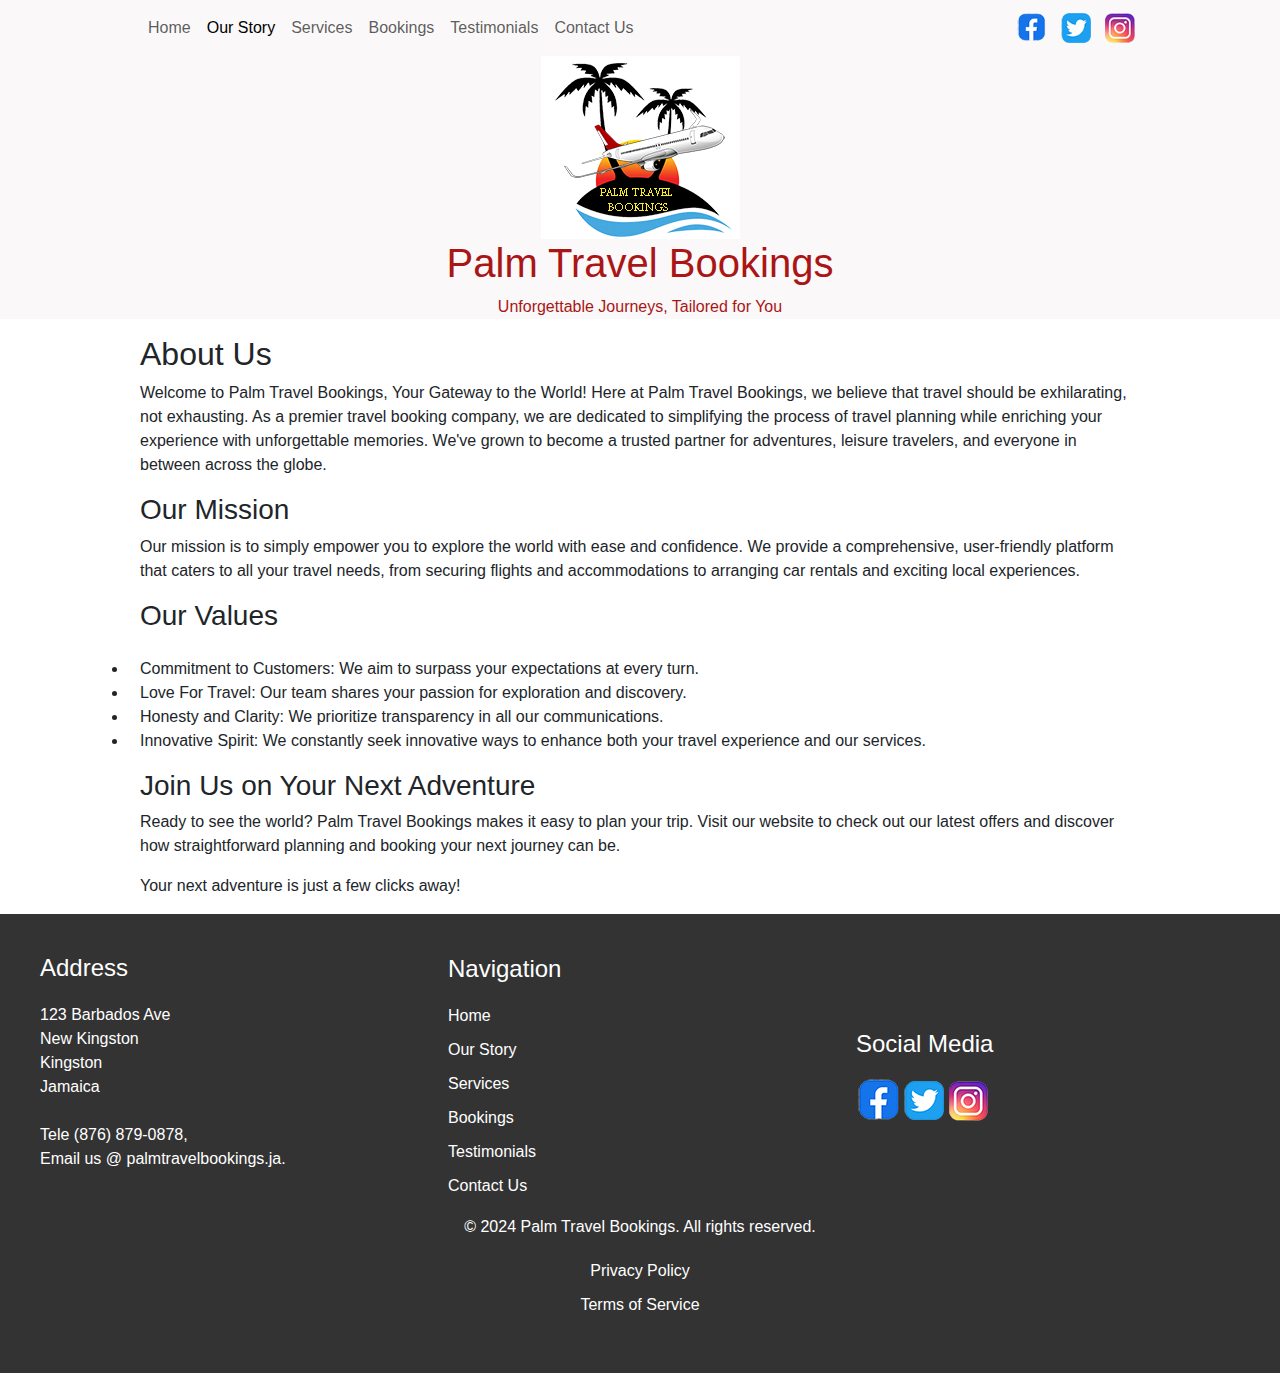
==== about_us.html @ b4d600c2 "Merge branch 'main' of https://github.com/Rickytrouper/Palm-Travel-Bookings" ====
<!DOCTYPE html>
<html>
<head>
  <meta charset="UTF-8">
  <meta name="viewport" content="width=device-width, initial-scale=1.0">
  <title>Palm Travel Bookings</title>
  <link rel="stylesheet" href="https://cdn.jsdelivr.net/npm/bootstrap@5.3.0/dist/css/bootstrap.min.css">
  <link rel="stylesheet" type="text/css" href="stylesheet/styles.css">
  <style>
    .hero {
      background-image: url('Imagies/Home page.jpg');
      background-size: cover;
      background-position: center;
    }
  </style>
</head>
<body>
  <header>
    <nav class="navbar navbar-expand-lg bg-body-primary">
      <div class="container">
        <ul class="navbar-nav">
          <li class="nav-item"><a class="nav-link" href="index.html">Home</a></li>
          <li class="nav-item"><a class="nav-link active" href="about_us.html">Our Story</a></li>
          <li class="nav-item"><a class="nav-link" href="services.html">Services</a></li>
          <li class="nav-item"><a class="nav-link" href="bookings_form.html">Bookings</a></li>
          <li class="nav-item"><a class="nav-link" href="testimonials.html">Testimonials</a></li>
          <li class="nav-item"><a class="nav-link" href="contact_us.html">Contact Us</a></li>
        </ul>
        <div class="social-media">
          <a href="https://www.facebook.com/Tobeadded"><img src="Images/Facebook.jpg" alt="Facebook"></a>
          <a href="https://www.twitter.com/Tobeadded"><img src="Images/Twitter.jpg" alt="Twitter"></a>
          <a href="https://www.instagram.com/Tobeadded"><img src="Images/Instagram.jpg" alt="Instagram"></a>
        </div>
      </div>
    </nav>
    <div class="logo-container">
      <img src="Images/Palm Travel Bookings.png" alt="Palm Travel Bookings Logo">
      <h1>Palm Travel Bookings</h1>
      <p class="tagline">Unforgettable Journeys, Tailored for You</p>
    </div>
  </header>

  <!-- content for page -->
  <section class="about-us">
    <div class="container">
   <div class="row">
    <div class="col-md-10 offset-md-1"></div>
     <h2>About Us</h2>
     <p>
      Welcome to Palm Travel Bookings, Your Gateway to the World! Here at Palm Travel Bookings, we believe that travel should be exhilarating, not exhausting. As a premier travel booking company, we are dedicated to simplifying the process of travel planning while enriching your experience with unforgettable memories. We've grown to become a trusted partner for adventures, leisure travelers, and everyone in between across the globe.
     </p>
     <h3>Our Mission</h3>
     <p>
      Our mission is to simply empower you to explore the world with ease and confidence. We provide a comprehensive, user-friendly platform that caters to all your travel needs, from securing flights and accommodations to arranging car rentals and exciting local experiences.
     </p>
     <h3>Our Values</h3>
     <p>
      <li>Commitment to Customers: We aim to surpass your expectations at every turn.</li>
      <li>Love For Travel: Our team shares your passion for exploration and discovery.</li>
      <li>Honesty and Clarity: We prioritize transparency in all our communications.</li>
      <li>Innovative Spirit: We constantly seek innovative ways to enhance both your travel experience and our services.</li>
     </p>
     <h3>Join Us on Your Next Adventure</h3>
     <p>
      Ready to see the world? Palm Travel Bookings makes it easy to plan your trip. Visit our website to check out our latest offers and discover how straightforward planning and booking your next journey can be.
     </p>
     <p>
      Your next adventure is just a few clicks away!
     </p>
     <div>
    </div>
   </div>
  </section>
  
  
  <footer>
    <div class="footer-content">
      <div class="row align-items-center">
        <div class="col-md-4">
          <div class="column">
            <h4>Address</h4>
            <p>123 Barbados Ave <br>New Kingston<br>Kingston <br>Jamaica <br><br> Tele (876) 879-0878,<br>Email us @ palmtravelbookings.ja.</p>
            
          </div>
          <br>
          
        </div>
        <div class="col-md-4">
          <div class="column">
            <h4>Navigation</h4>
            <ul class="footer-content">
              <li><a href="index.html">Home</a></li>
              <li><a href="about_us.html">Our Story</a></li>
              <li><a href="services.html">Services</a></li>
              <li><a href="bookings_form.html">Bookings</a></li>
              <li><a href="testimonials.html">Testimonials</a></li>
              <li><a href="contact_us.html">Contact Us</a></li>
            </ul>
          </div>
        </div>
        <div class="col-md-4">
          <div class="column">
            <h4>Social Media</h4>
            <ul class="footer-content">
              <a href="https://www.facebook.com/Tobeadded"><img src="Images/Facebook.jpg" alt="Facebook"></a>
              <a href="https://www.twitter.com/Tobeadded"><img src="Images/Twitter.jpg" alt="Twitter"></a>
              <a href="https://www.instagram.com/Tobeadded"><img src="Images/Instagram.jpg" alt="Instagram"></a>
            </ul>
          </div>
        </div>
      </div>
     <div class="row">
        <div class="col-md-12 text-center">
          <p>&copy; 2024 Palm Travel Bookings. All rights reserved.</p>
          <ul class="text-center">
            <li><a href="privacy_policy.html">Privacy Policy</a></li>
            <li><a href="terms_of_conditions.html">Terms of Service</a></li>
          </ul>
        </div>
      </div>
    </div>
  </footer>

  <!-- Add necessary JavaScript files and scripts here -->
  <script src="https://cdnjs.cloudflare.com/ajax/libs/jquery/3.6.0/jquery.min.js"></script>
  <script src="https://cdnjs.cloudflare.com/ajax/libs/bootstrap/5.3.0/js/bootstrap.bundle.min.js"></script>
</body>
</html>
---- stylesheet/styles.css ----
/* Global Styles */
body {
  font-family: Arial, sans-serif;
  margin: 0;
  padding: 0;
}

/* Header Styles */
header {
  background-color: #faf8f8;
  background-image: url('Imagies/Home page.jpg');
  background-size: cover;
  padding: 0;
  color: #aa1515;
  text-align: center;
}

.container {
  width: 80%;
  margin: 0 auto; /* Center justify the main container */
  display: flex;
  justify-content: space-between;
  align-items: center;
}

.nav-menu {
  list-style-type: none;
  margin: 0;
  padding: 0;
  display: flex;
  justify-content: center;
  flex-grow: 1;
}

.nav-menu li {
  margin: 50px;
}

.nav-menu li a {
  color: #0c0c0c;
  text-decoration: none;
}

h1 h2 h3{
  font-size: 32px;
  margin: 0;
}

 

.hero {
  height: 70vh;
  display: flex;
  justify-content: center;
  align-items: center;
  color: #0a0606;
  text-align: center;
}

.hero-content {
  max-width: 800px;
}

.hero h1 {
  font-size: 50px;
  margin-bottom: 10px;
}

.hero p {
  font-size: 24px;
  margin-bottom: 20px;
}

.cta-button {
  display: block;
  margin: 10px auto;
  padding: 15px 30px;
  background-color: #ff9800;
  color: #f8f8f5;
  font-size: 18px;
  text-decoration: none;
  border-radius: 5px;
  text-align: center;
  max-width: 200px;
}

.cta-button:hover {
  background-color: #f57c00;
}

.cta-description {
  color: #0c0805;
  font-size: 18px;
  margin-top: 80px;
}

/* Footer Styles */
.footer-content {
  padding: 40px;
  background-color: #333;
  color: #fff;
}

.footer-content h4 {
  margin-bottom: 20px;
}

.footer-content p {
  margin-bottom: 20px;
}

.footer-content ul {
  list-style-type: none;
  padding: 0;
}

.footer-content ul li {
  margin-bottom: 10px;
}

.footer-content ul li a {
  color: #fff;
  text-decoration: none;
}

.social-media img {
  width: 30px;
  margin: 0 5px;
}

/* Media Queries */

/* Adjust styles for screens with a maximum width of 768px (Tablets and larger mobile phones) */
@media only screen and (max-width: 768px) {
  .nav-menu li {
    margin: 10px;
  }
  /* Additional styles for specific elements */
  /* .carousel { */
    /* Add styles specific to the carousel for smaller screens */
  /* } */
  
  /* Additional styles for other elements on smaller screens */
  /* .element-class { */
    /* Add styles specific to the element for smaller screens */
  /* } */
}

/* Adjust styles for screens with a maximum width of 480px (Mobile phones) */
@media only screen and (max-width: 480px) {
  .nav-menu li {
    margin: 5px;
  }
  .hero h1 {
    font-size: 36px;
    margin-bottom: 10px;
  }

  .hero p {
    font-size: 18px;
    margin-bottom: 20px;
  }

  header {
    background-size: contain;
  }

  .container {
    flex-direction: column;
  }

  .nav-menu {
    flex-direction: column;
    align-items: center;
  }

  .nav-menu li {
    margin: 10px 0;
  }

  .hero-content {
    padding: 0 20px;
  }

  .hero p {
    margin-bottom: 40px;
  }

  .footer-content {
    padding: 20px;
  }

  .footer-content ul li {
    margin-bottom: 5px;
  }

  .social-media img {
    width: 20px;
  }
  
  .hero h1 {
    font-size: 26px;
    margin-bottom: 5px;
  }

  .hero p {
    font-size: 16px;
    margin-bottom: 10px;
  }

  .container {
    width: 80%;
    margin: 0 auto;
  }

  .cta-description {
    margin-top: 40px;
  }

  .footer-content {
    padding: 10px;
   }
}

/* Setcontent width to 80% of the page */
.content {
  width: 80%;
  margin: 0 auto;
}
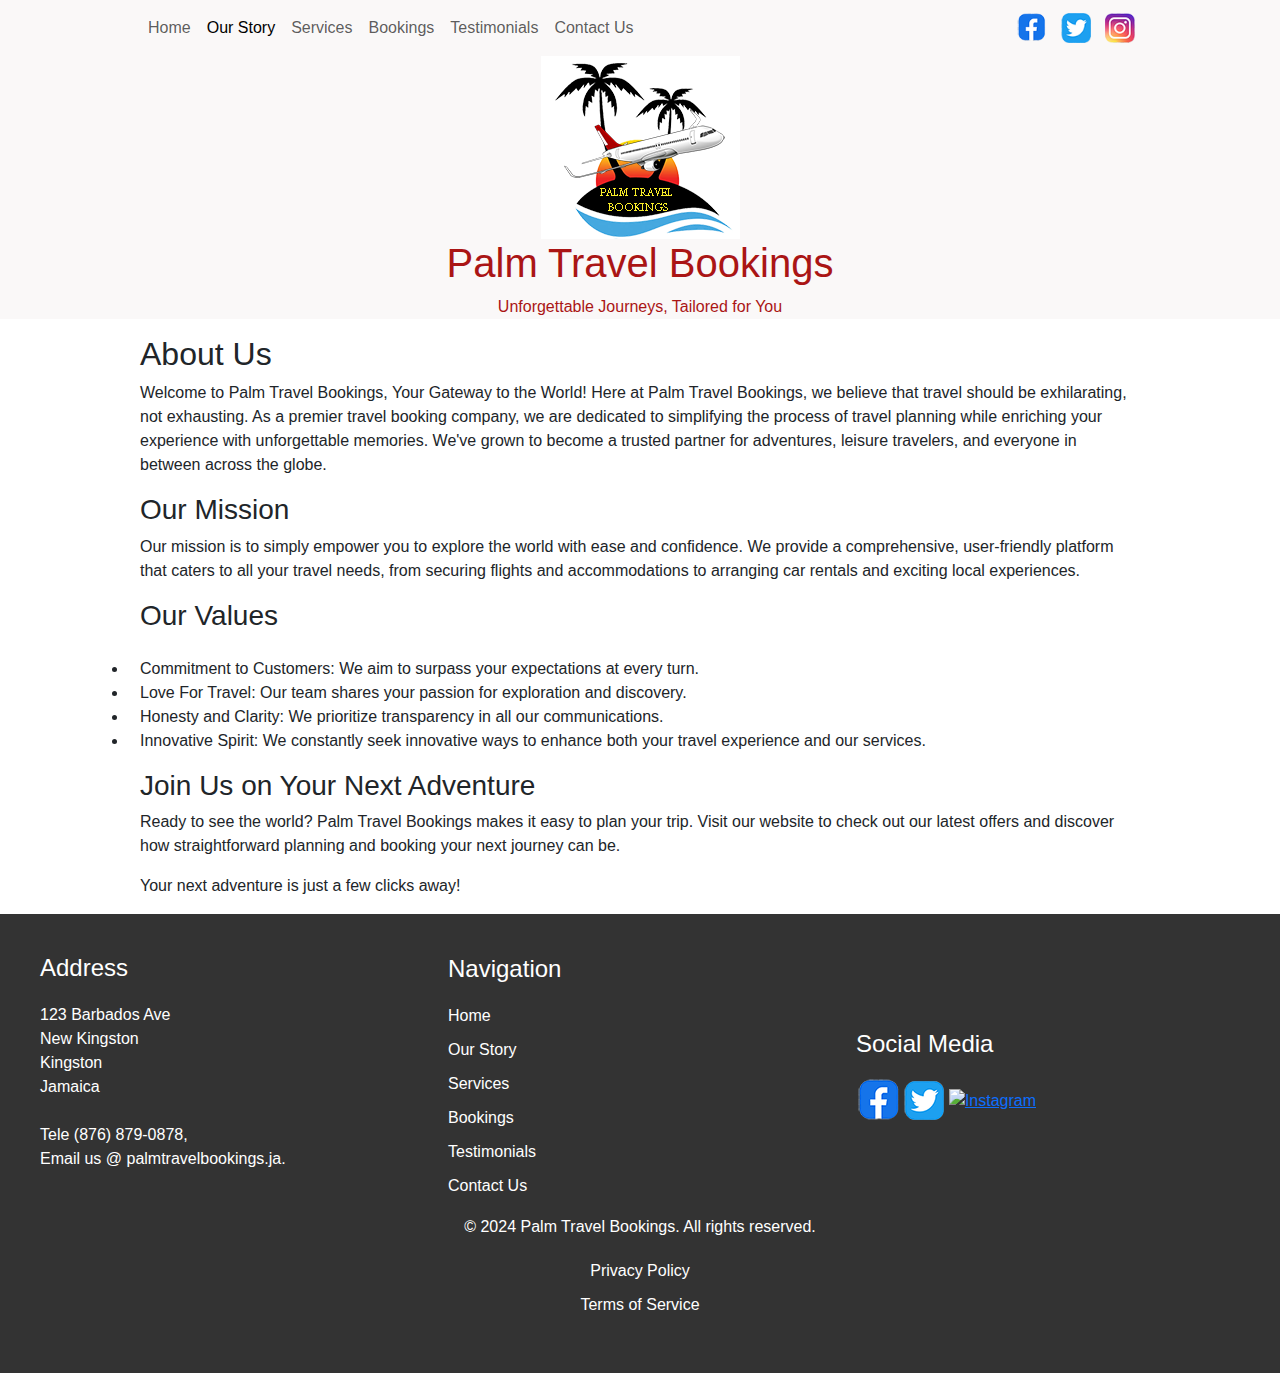
==== commit c2a3b437: "update images" ====
--- a/about_us.html
+++ b/about_us.html
@@ -103,8 +103,8 @@
             <h4>Social Media</h4>
             <ul class="footer-content">
               <a href="https://www.facebook.com/Tobeadded"><img src="Images/Facebook.jpg" alt="Facebook"></a>
-              <a href="https://www.twitter.com/Tobeadded"><img src="Images/Twitter.jpg" alt="Twitter"></a>
-              <a href="https://www.instagram.com/Tobeadded"><img src="Images/Instagram.jpg" alt="Instagram"></a>
+               <a href="https://www.twitter.com/Tobeadded"><img src="Images/Twitter.jpg" alt="Twitter"></a>
+              <a href="https://www.instagram.com/Tobeadded"><img src="Images/" alt="Instagram"></a>
             </ul>
           </div>
         </div>
--- a/stylesheet/styles.css
+++ b/stylesheet/styles.css
@@ -44,7 +44,7 @@
 h1 h2 h3{
   font-size: 32px;
   margin: 0;
-}
+  }
 
  
 
@@ -224,6 +224,6 @@
 
 /* Setcontent width to 80% of the page */
 .content {
-  width: 80%;
+  width: 70%;
   margin: 0 auto;
 }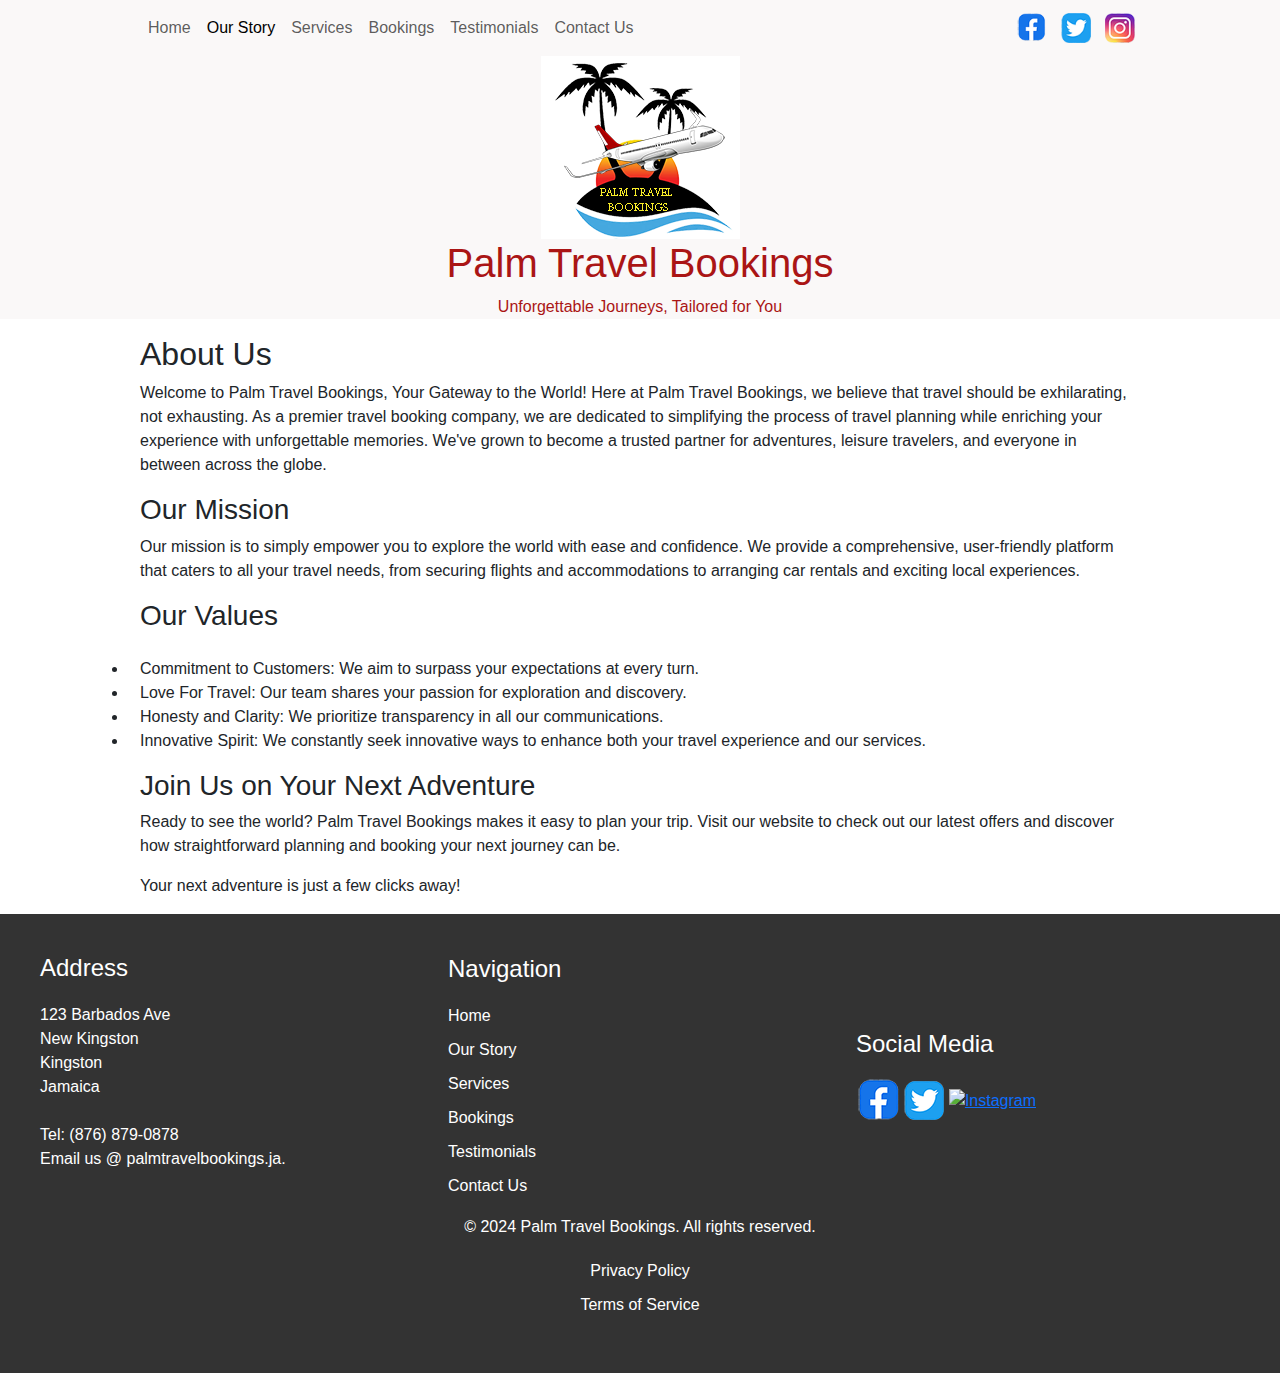
==== commit 6bac2271: "Updates" ====
--- a/about_us.html
+++ b/about_us.html
@@ -79,7 +79,7 @@
         <div class="col-md-4">
           <div class="column">
             <h4>Address</h4>
-            <p>123 Barbados Ave <br>New Kingston<br>Kingston <br>Jamaica <br><br> Tele (876) 879-0878,<br>Email us @ palmtravelbookings.ja.</p>
+            <p>123 Barbados Ave <br>New Kingston<br>Kingston <br>Jamaica <br><br> Tel: (876) 879-0878<br>Email us @ palmtravelbookings.ja.</p>
             
           </div>
           <br>
--- a/stylesheet/styles.css
+++ b/stylesheet/styles.css
@@ -44,9 +44,8 @@
 h1 h2 h3{
   font-size: 32px;
   margin: 0;
-  }
-
- 
+  text-align: center;
+  }
 
 .hero {
   height: 70vh;
@@ -224,6 +223,7 @@
 
 /* Setcontent width to 80% of the page */
 .content {
-  width: 70%;
+  width: 80%;
   margin: 0 auto;
+  text-align: center;
 }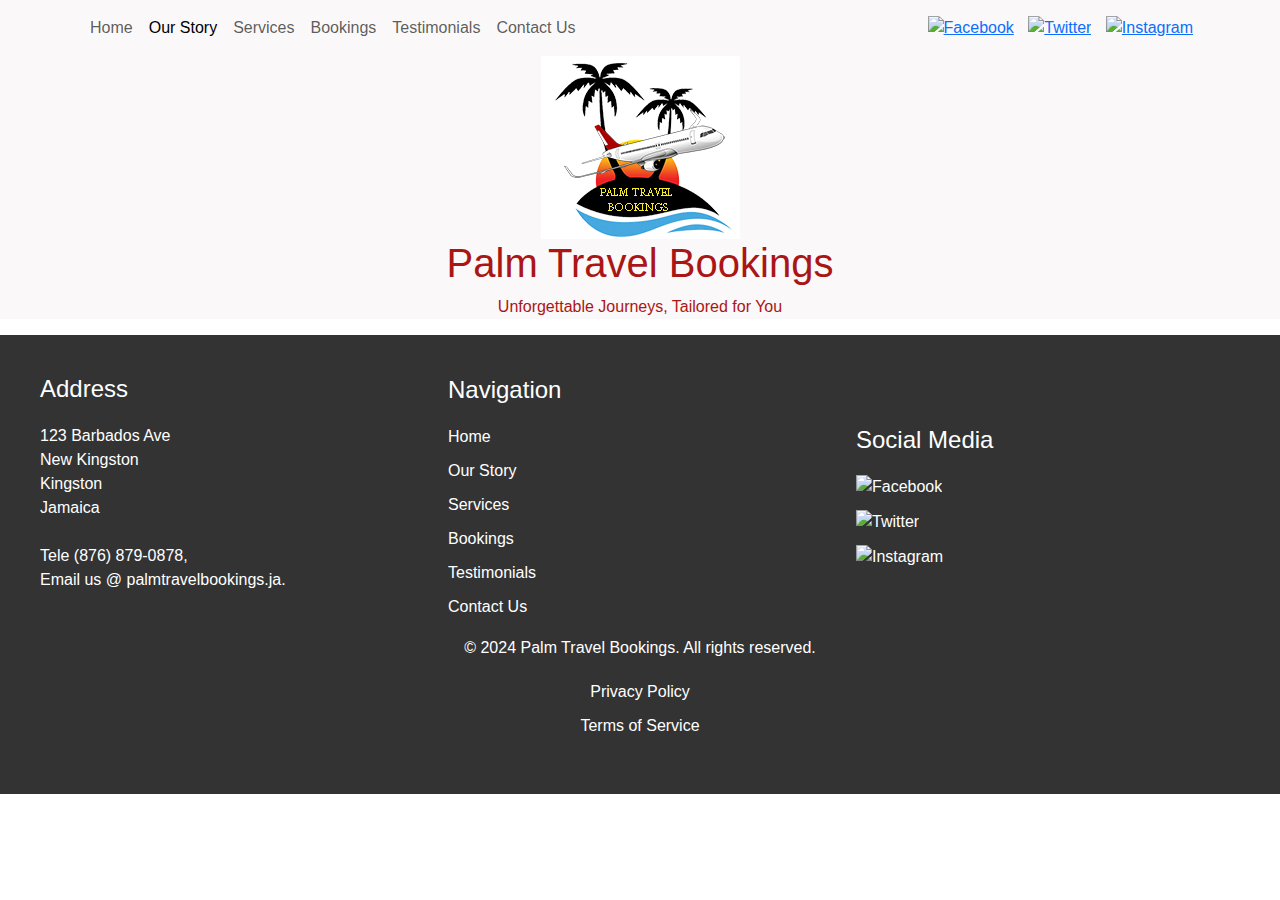
==== commit 61937822: "pull re" ====
--- a/about_us.html
+++ b/about_us.html
@@ -27,59 +27,28 @@
           <li class="nav-item"><a class="nav-link" href="contact_us.html">Contact Us</a></li>
         </ul>
         <div class="social-media">
-          <a href="https://www.facebook.com/Tobeadded"><img src="Images/Facebook.jpg" alt="Facebook"></a>
-          <a href="https://www.twitter.com/Tobeadded"><img src="Images/Twitter.jpg" alt="Twitter"></a>
-          <a href="https://www.instagram.com/Tobeadded"><img src="Images/Instagram.jpg" alt="Instagram"></a>
+          <a href="https://www.facebook.com/Tobeadded"><img src="Imagies/Facebook.jpg" alt="Facebook"></a>
+          <a href="https://www.twitter.com/Tobeadded"><img src="Imagies/Twitter.jpg" alt="Twitter"></a>
+          <a href="https://www.instagram.com/Tobeadded"><img src="Imagies/Instagram.jpg" alt="Instagram"></a>
         </div>
       </div>
     </nav>
     <div class="logo-container">
-      <img src="Images/Palm Travel Bookings.png" alt="Palm Travel Bookings Logo">
+      <img src="Imagies/Plam Travel Bookings.png" alt="Palm Travel Bookings Logo">
       <h1>Palm Travel Bookings</h1>
       <p class="tagline">Unforgettable Journeys, Tailored for You</p>
     </div>
   </header>
 
   <!-- content for page -->
-  <section class="about-us">
-    <div class="container">
-   <div class="row">
-    <div class="col-md-10 offset-md-1"></div>
-     <h2>About Us</h2>
-     <p>
-      Welcome to Palm Travel Bookings, Your Gateway to the World! Here at Palm Travel Bookings, we believe that travel should be exhilarating, not exhausting. As a premier travel booking company, we are dedicated to simplifying the process of travel planning while enriching your experience with unforgettable memories. We've grown to become a trusted partner for adventures, leisure travelers, and everyone in between across the globe.
-     </p>
-     <h3>Our Mission</h3>
-     <p>
-      Our mission is to simply empower you to explore the world with ease and confidence. We provide a comprehensive, user-friendly platform that caters to all your travel needs, from securing flights and accommodations to arranging car rentals and exciting local experiences.
-     </p>
-     <h3>Our Values</h3>
-     <p>
-      <li>Commitment to Customers: We aim to surpass your expectations at every turn.</li>
-      <li>Love For Travel: Our team shares your passion for exploration and discovery.</li>
-      <li>Honesty and Clarity: We prioritize transparency in all our communications.</li>
-      <li>Innovative Spirit: We constantly seek innovative ways to enhance both your travel experience and our services.</li>
-     </p>
-     <h3>Join Us on Your Next Adventure</h3>
-     <p>
-      Ready to see the world? Palm Travel Bookings makes it easy to plan your trip. Visit our website to check out our latest offers and discover how straightforward planning and booking your next journey can be.
-     </p>
-     <p>
-      Your next adventure is just a few clicks away!
-     </p>
-     <div>
-    </div>
-   </div>
-  </section>
-  
-  
+
   <footer>
     <div class="footer-content">
       <div class="row align-items-center">
         <div class="col-md-4">
           <div class="column">
             <h4>Address</h4>
-            <p>123 Barbados Ave <br>New Kingston<br>Kingston <br>Jamaica <br><br> Tel: (876) 879-0878<br>Email us @ palmtravelbookings.ja.</p>
+            <p>123 Barbados Ave <br>New Kingston<br>Kingston <br>Jamaica <br><br> Tele (876) 879-0878,<br>Email us @ palmtravelbookings.ja.</p>
             
           </div>
           <br>
@@ -102,9 +71,9 @@
           <div class="column">
             <h4>Social Media</h4>
             <ul class="footer-content">
-              <a href="https://www.facebook.com/Tobeadded"><img src="Images/Facebook.jpg" alt="Facebook"></a>
-               <a href="https://www.twitter.com/Tobeadded"><img src="Images/Twitter.jpg" alt="Twitter"></a>
-              <a href="https://www.instagram.com/Tobeadded"><img src="Images/" alt="Instagram"></a>
+              <li><a href="https://www.facebook.com/Tobeadded"><img src="Imagies/Facebook.jpg" alt="Facebook"></a></li>
+              <li><a href="https://www.twitter.com/Tobeadded"><img src="Imagies/Twitter.jpg" alt="Twitter"></a></li>
+              <li><a href="https://www.instagram.com/Tobeadded"><img src="Imagies/Instagram.jpg" alt="Instagram"></a></li>
             </ul>
           </div>
         </div>
--- a/stylesheet/styles.css
+++ b/stylesheet/styles.css
@@ -4,6 +4,7 @@
   margin: 0;
   padding: 0;
 }
+
 
 /* Header Styles */
 header {
@@ -16,8 +17,6 @@
 }
 
 .container {
-  width: 80%;
-  margin: 0 auto; /* Center justify the main container */
   display: flex;
   justify-content: space-between;
   align-items: center;
@@ -44,8 +43,9 @@
 h1 h2 h3{
   font-size: 32px;
   margin: 0;
-  text-align: center;
-  }
+}
+
+ 
 
 .hero {
   height: 70vh;
@@ -86,14 +86,12 @@
 .cta-button:hover {
   background-color: #f57c00;
 }
-
 .cta-description {
   color: #0c0805;
   font-size: 18px;
   margin-top: 80px;
 }
 
-/* Footer Styles */
 .footer-content {
   padding: 40px;
   background-color: #333;
@@ -127,29 +125,13 @@
   margin: 0 5px;
 }
 
-/* Media Queries */
-
-/* Adjust styles for screens with a maximum width of 768px (Tablets and larger mobile phones) */
-@media only screen and (max-width: 768px) {
+/* Media Query */
+@media (max-width: 768px) {
+  /* Adjust styles for screens with a maximum width of 768px */
   .nav-menu li {
     margin: 10px;
   }
-  /* Additional styles for specific elements */
-  /* .carousel { */
-    /* Add styles specific to the carousel for smaller screens */
-  /* } */
-  
-  /* Additional styles for other elements on smaller screens */
-  /* .element-class { */
-    /* Add styles specific to the element for smaller screens */
-  /* } */
-}
-
-/* Adjust styles for screens with a maximum width of 480px (Mobile phones) */
-@media only screen and (max-width: 480px) {
-  .nav-menu li {
-    margin: 5px;
-  }
+
   .hero h1 {
     font-size: 36px;
     margin-bottom: 10px;
@@ -160,6 +142,8 @@
     margin-bottom: 20px;
   }
 
+ 
+
   header {
     background-size: contain;
   }
@@ -196,34 +180,178 @@
   .social-media img {
     width: 20px;
   }
-  
-  .hero h1 {
-    font-size: 26px;
-    margin-bottom: 5px;
-  }
-
-  .hero p {
-    font-size: 16px;
-    margin-bottom: 10px;
-  }
-
-  .container {
-    width: 80%;
-    margin: 0 auto;
-  }
-
-  .cta-description {
-    margin-top: 40px;
-  }
-
-  .footer-content {
-    padding: 10px;
-   }
-}
-
-/* Setcontent width to 80% of the page */
-.content {
+  .carousel-container {
+    height: auto;
+}
+
+.bookings_form {
+  background-color: rgba(255, 255, 255, 0.7);
+  padding: 20px;
+  border-radius: 10px;
+  max-width: 500px;
   width: 80%;
   margin: 0 auto;
-  text-align: center;
+}
+
+.bookings_form h2 {
+  text-align: center;
+}
+
+.bookings_form label {
+  display: block;
+  margin-bottom: 5px;
+}
+
+.bookings_form input {
+  width: 100%;
+  padding: 8px;
+  border: 1px solid #ccc;
+  border-radius: 5px;
+  margin-bottom: 10px;
+}
+
+.bookings_form button {
+  margin-top: 10px;
+  padding: 10px;
+  background-color: #4caf50;
+  color: white;
+  border: none;
+  border-radius: 5px;
+  cursor: pointer;
+}
+
+.bookings_form button:hover {
+  background-color: #45a049;
+}
+
+#destination-carousel {
+  display: flex;
+  justify-content: center;
+  align-items: center;
+  height: 100vh;
+}
+
+.carousel-inner {
+  width: 100%;
+}
+
+.carousel-item {
+  display: flex;
+  justify-content: center;
+  align-items: center;
+}
+.carousel-container {
+  display: flex;
+  justify-content: center;
+  align-items: center;
+  height: 100vh;
+}
+.destination-card {
+  text-align: center;
+  display: flex;
+  flex-direction: column;
+  align-items: center;
+  justify-content: center;
+  height: 100%;
+}
+
+.destination-card img {
+  max-width: 100%;
+  max-height: 100%;
+  object-fit: contain;
+  width: 80%;
+  margin: 070 auto;
+}
+
+.destination-info {
+  text-align: center;
+} 
+
+
+.search-widgets {
+  display: flex;
+  align-items: center;
+  justify-content: flex-end;
+  margin-bottom: 20px;
+}
+
+.search-form {
+  display: flex;
+  align-items: center;
+  margin-right: 20px;
+}
+
+.search-form select,
+.search-form input[type="text"] {
+  height: 30px;
+  padding: 5px;
+  margin-right: 5px;
+}
+
+.search-form button {
+  height: 30px;
+  padding: 5px 10px;
+}
+.customer-support {
+  padding: 40px 0;
+  background-color: #f1f1f1;
+  text-align: center;
+}
+
+.customer-support {
+  padding: 40px 0;
+  background-color: #f1f1f1;
+  text-align: center;
+}
+
+.customer-support .container {
+  max-width: 800px;
+  margin: 0 auto;
+}
+
+.customer-support h2 {
+  font-size: 32px;
+  margin-bottom: 30px;
+}
+
+.customer-support p {
+  font-size: 18px;
+  margin-bottom: 20px;
+}
+
+.customer-support .contact-form {
+  display: flex;
+  flex-direction: column;
+  align-items: center;
+}
+
+.customer-support .contact-form label {
+  font-size: 18px;
+  margin-bottom: 10px;
+}
+
+.customer-support .contact-form input,
+.customer-support .contact-form textarea {
+  width: 300px;
+  padding: 8px;
+  margin-bottom: 10px;
+  border: 1px solid #ccc;
+  border-radius: 4px;
+}
+
+.customer-support .contact-form textarea {
+  height: 150px;
+}
+
+.customer-support .contact-form button {
+  padding: 10px 20px;
+  background-color: #4caf50;
+  color: #fff;
+  border: none;
+  border-radius: 4px;
+  cursor: pointer;
+}
+
+.customer-support .contact-form button:hover {
+  background-color: #45a049;
 }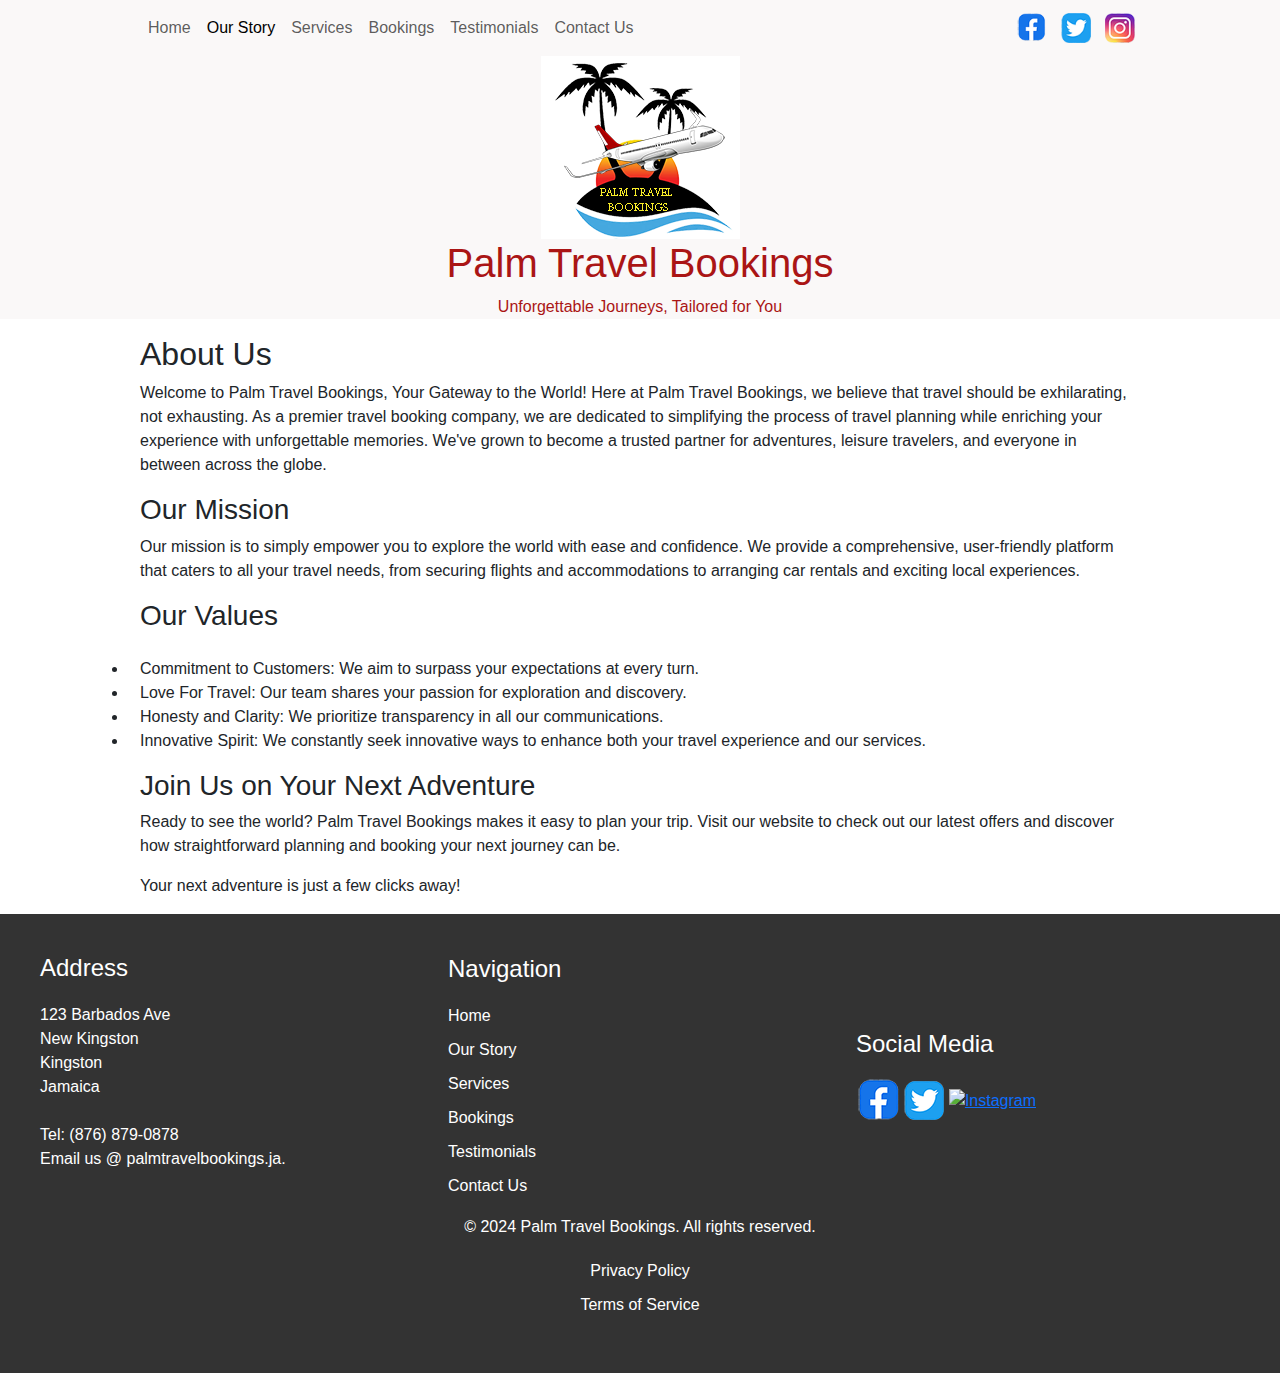
==== commit d3e37d50: "push" ====
--- a/about_us.html
+++ b/about_us.html
@@ -27,28 +27,59 @@
           <li class="nav-item"><a class="nav-link" href="contact_us.html">Contact Us</a></li>
         </ul>
         <div class="social-media">
-          <a href="https://www.facebook.com/Tobeadded"><img src="Imagies/Facebook.jpg" alt="Facebook"></a>
-          <a href="https://www.twitter.com/Tobeadded"><img src="Imagies/Twitter.jpg" alt="Twitter"></a>
-          <a href="https://www.instagram.com/Tobeadded"><img src="Imagies/Instagram.jpg" alt="Instagram"></a>
+          <a href="https://www.facebook.com/Tobeadded"><img src="Images/Facebook.jpg" alt="Facebook"></a>
+          <a href="https://www.twitter.com/Tobeadded"><img src="Images/Twitter.jpg" alt="Twitter"></a>
+          <a href="https://www.instagram.com/Tobeadded"><img src="Images/Instagram.jpg" alt="Instagram"></a>
         </div>
       </div>
     </nav>
     <div class="logo-container">
-      <img src="Imagies/Plam Travel Bookings.png" alt="Palm Travel Bookings Logo">
+      <img src="Images/Palm Travel Bookings.png" alt="Palm Travel Bookings Logo">
       <h1>Palm Travel Bookings</h1>
       <p class="tagline">Unforgettable Journeys, Tailored for You</p>
     </div>
   </header>
 
   <!-- content for page -->
-
+  <section class="about-us">
+    <div class="container">
+   <div class="row">
+    <div class="col-md-10 offset-md-1"></div>
+     <h2>About Us</h2>
+     <p>
+      Welcome to Palm Travel Bookings, Your Gateway to the World! Here at Palm Travel Bookings, we believe that travel should be exhilarating, not exhausting. As a premier travel booking company, we are dedicated to simplifying the process of travel planning while enriching your experience with unforgettable memories. We've grown to become a trusted partner for adventures, leisure travelers, and everyone in between across the globe.
+     </p>
+     <h3>Our Mission</h3>
+     <p>
+      Our mission is to simply empower you to explore the world with ease and confidence. We provide a comprehensive, user-friendly platform that caters to all your travel needs, from securing flights and accommodations to arranging car rentals and exciting local experiences.
+     </p>
+     <h3>Our Values</h3>
+     <p>
+      <li>Commitment to Customers: We aim to surpass your expectations at every turn.</li>
+      <li>Love For Travel: Our team shares your passion for exploration and discovery.</li>
+      <li>Honesty and Clarity: We prioritize transparency in all our communications.</li>
+      <li>Innovative Spirit: We constantly seek innovative ways to enhance both your travel experience and our services.</li>
+     </p>
+     <h3>Join Us on Your Next Adventure</h3>
+     <p>
+      Ready to see the world? Palm Travel Bookings makes it easy to plan your trip. Visit our website to check out our latest offers and discover how straightforward planning and booking your next journey can be.
+     </p>
+     <p>
+      Your next adventure is just a few clicks away!
+     </p>
+     <div>
+    </div>
+   </div>
+  </section>
+  
+  
   <footer>
     <div class="footer-content">
       <div class="row align-items-center">
         <div class="col-md-4">
           <div class="column">
             <h4>Address</h4>
-            <p>123 Barbados Ave <br>New Kingston<br>Kingston <br>Jamaica <br><br> Tele (876) 879-0878,<br>Email us @ palmtravelbookings.ja.</p>
+            <p>123 Barbados Ave <br>New Kingston<br>Kingston <br>Jamaica <br><br> Tel: (876) 879-0878<br>Email us @ palmtravelbookings.ja.</p>
             
           </div>
           <br>
@@ -71,9 +102,9 @@
           <div class="column">
             <h4>Social Media</h4>
             <ul class="footer-content">
-              <li><a href="https://www.facebook.com/Tobeadded"><img src="Imagies/Facebook.jpg" alt="Facebook"></a></li>
-              <li><a href="https://www.twitter.com/Tobeadded"><img src="Imagies/Twitter.jpg" alt="Twitter"></a></li>
-              <li><a href="https://www.instagram.com/Tobeadded"><img src="Imagies/Instagram.jpg" alt="Instagram"></a></li>
+              <a href="https://www.facebook.com/Tobeadded"><img src="Images/Facebook.jpg" alt="Facebook"></a>
+               <a href="https://www.twitter.com/Tobeadded"><img src="Images/Twitter.jpg" alt="Twitter"></a>
+              <a href="https://www.instagram.com/Tobeadded"><img src="Images/" alt="Instagram"></a>
             </ul>
           </div>
         </div>
--- a/stylesheet/styles.css
+++ b/stylesheet/styles.css
@@ -4,7 +4,6 @@
   margin: 0;
   padding: 0;
 }
-
 
 /* Header Styles */
 header {
@@ -17,6 +16,8 @@
 }
 
 .container {
+  width: 80%;
+  margin: 0 auto; /* Center justify the main container */
   display: flex;
   justify-content: space-between;
   align-items: center;
@@ -43,9 +44,8 @@
 h1 h2 h3{
   font-size: 32px;
   margin: 0;
-}
-
- 
+  text-align: center;
+  }
 
 .hero {
   height: 70vh;
@@ -86,12 +86,14 @@
 .cta-button:hover {
   background-color: #f57c00;
 }
+
 .cta-description {
   color: #0c0805;
   font-size: 18px;
   margin-top: 80px;
 }
 
+/* Footer Styles */
 .footer-content {
   padding: 40px;
   background-color: #333;
@@ -125,13 +127,30 @@
   margin: 0 5px;
 }
 
-/* Media Query */
-@media (max-width: 768px) {
-  /* Adjust styles for screens with a maximum width of 768px */
+/* Media Queries */
+
+/* Adjust styles for screens with a maximum width of 768px (Tablets and larger mobile phones) */
+@media only screen and (max-width: 768px) {
   .nav-menu li {
     margin: 10px;
   }
-
+  /* Additional styles for specific elements */
+   .carousel { 
+
+    /* Add styles specific to the carousel for smaller screens */
+   } 
+  
+  /* Additional styles for other elements on smaller screens */
+   .element-class { 
+    /* Add styles specific to the element for smaller screens */
+  } 
+}
+
+/* Adjust styles for screens with a maximum width of 480px (Mobile phones) */
+@media only screen and (max-width: 480px) {
+  .nav-menu li {
+    margin: 5px;
+  }
   .hero h1 {
     font-size: 36px;
     margin-bottom: 10px;
@@ -142,8 +161,6 @@
     margin-bottom: 20px;
   }
 
- 
-
   header {
     background-size: contain;
   }
@@ -180,21 +197,40 @@
   .social-media img {
     width: 20px;
   }
-  .carousel-container {
-    height: auto;
-}
-
-.bookings_form {
-  background-color: rgba(255, 255, 255, 0.7);
-  padding: 20px;
-  border-radius: 10px;
-  max-width: 500px;
+  
+  .hero h1 {
+    font-size: 26px;
+    margin-bottom: 5px;
+  }
+
+  .hero p {
+    font-size: 16px;
+    margin-bottom: 10px;
+  }
+
+  .container {
+    width: 80%;
+    margin: 0 auto;
+  }
+
+  .cta-description {
+    margin-top: 40px;
+  }
+
+  .footer-content {
+    padding: 10px;
+   }
+}
+
+/* Setcontent width to 80% of the page */
+.content {
   width: 80%;
   margin: 0 auto;
+<<<<<<< HEAD
 }
 
 .bookings_form h2 {
-  text-align: center;
+  text-align: left;
 }
 
 .bookings_form label {
@@ -354,4 +390,7 @@
 
 .customer-support .contact-form button:hover {
   background-color: #45a049;
+=======
+  text-align: center;
+>>>>>>> 8e95f977bbcf56b1377f3160949922f5ab3e14ab
 }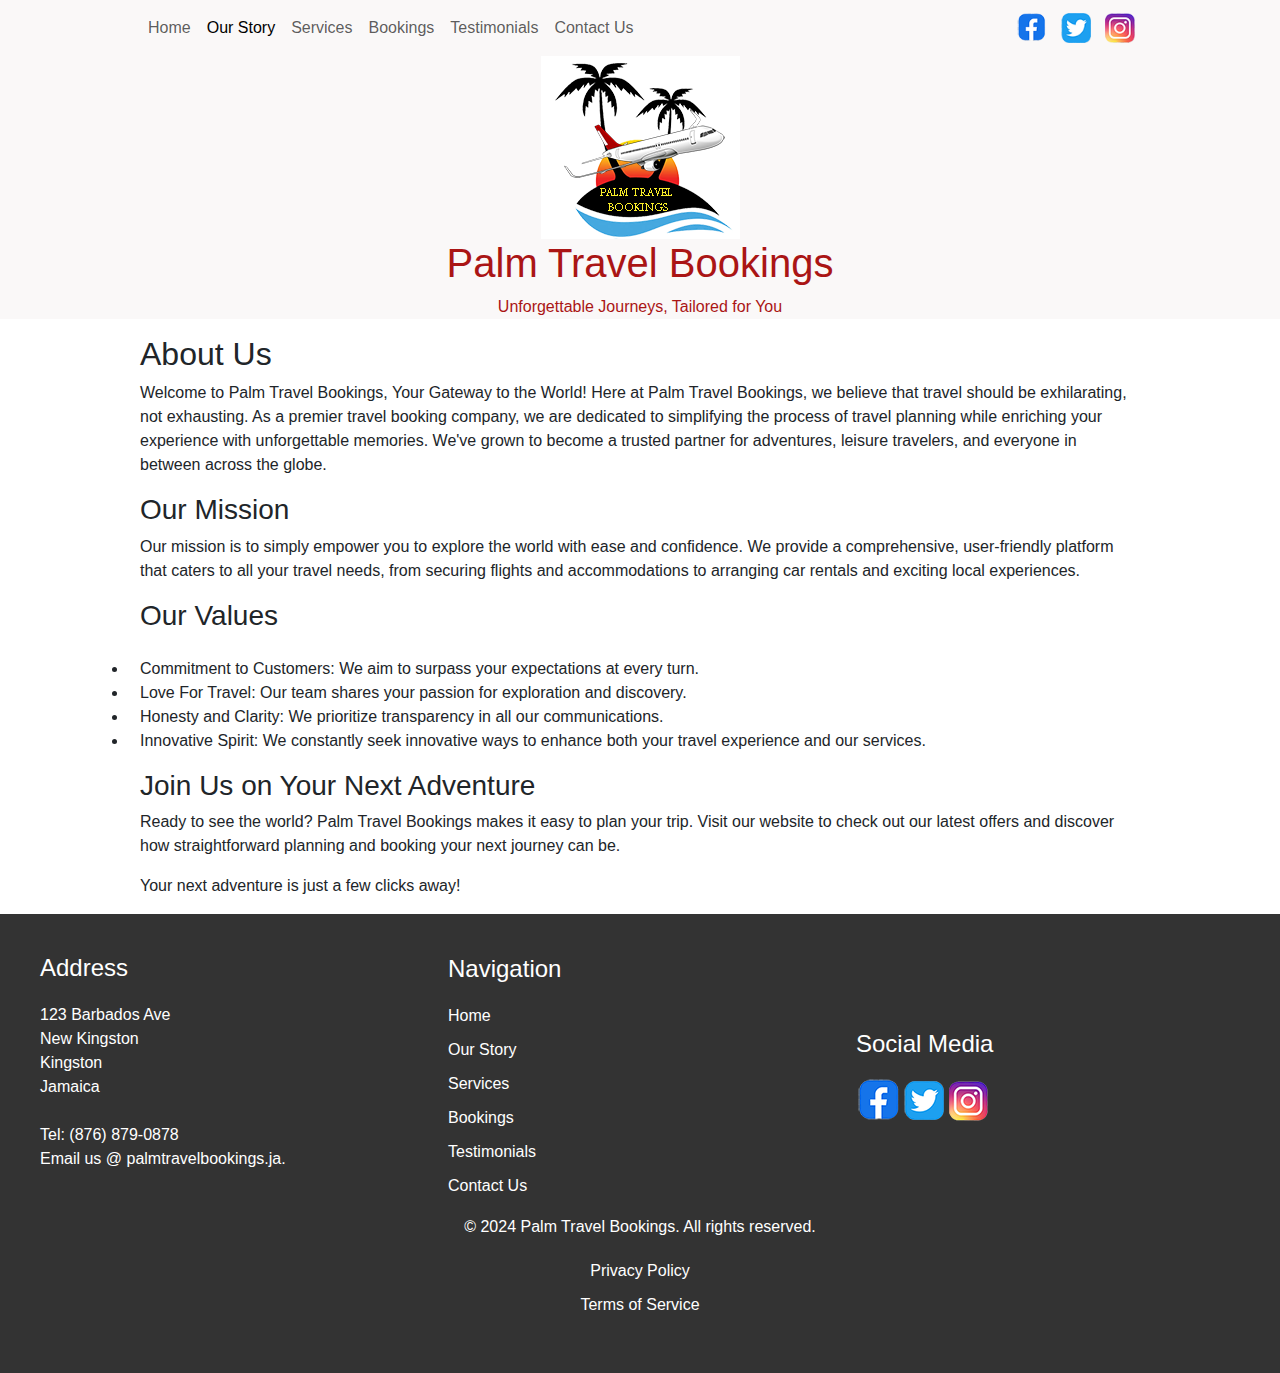
==== commit 1b585ef7: "pushing root" ====
--- a/about_us.html
+++ b/about_us.html
@@ -104,7 +104,7 @@
             <ul class="footer-content">
               <a href="https://www.facebook.com/Tobeadded"><img src="Images/Facebook.jpg" alt="Facebook"></a>
                <a href="https://www.twitter.com/Tobeadded"><img src="Images/Twitter.jpg" alt="Twitter"></a>
-              <a href="https://www.instagram.com/Tobeadded"><img src="Images/" alt="Instagram"></a>
+              <a href="https://www.instagram.com/Tobeadded"><img src="Images/Instagram.jpg" alt="Instagram"></a>
             </ul>
           </div>
         </div>
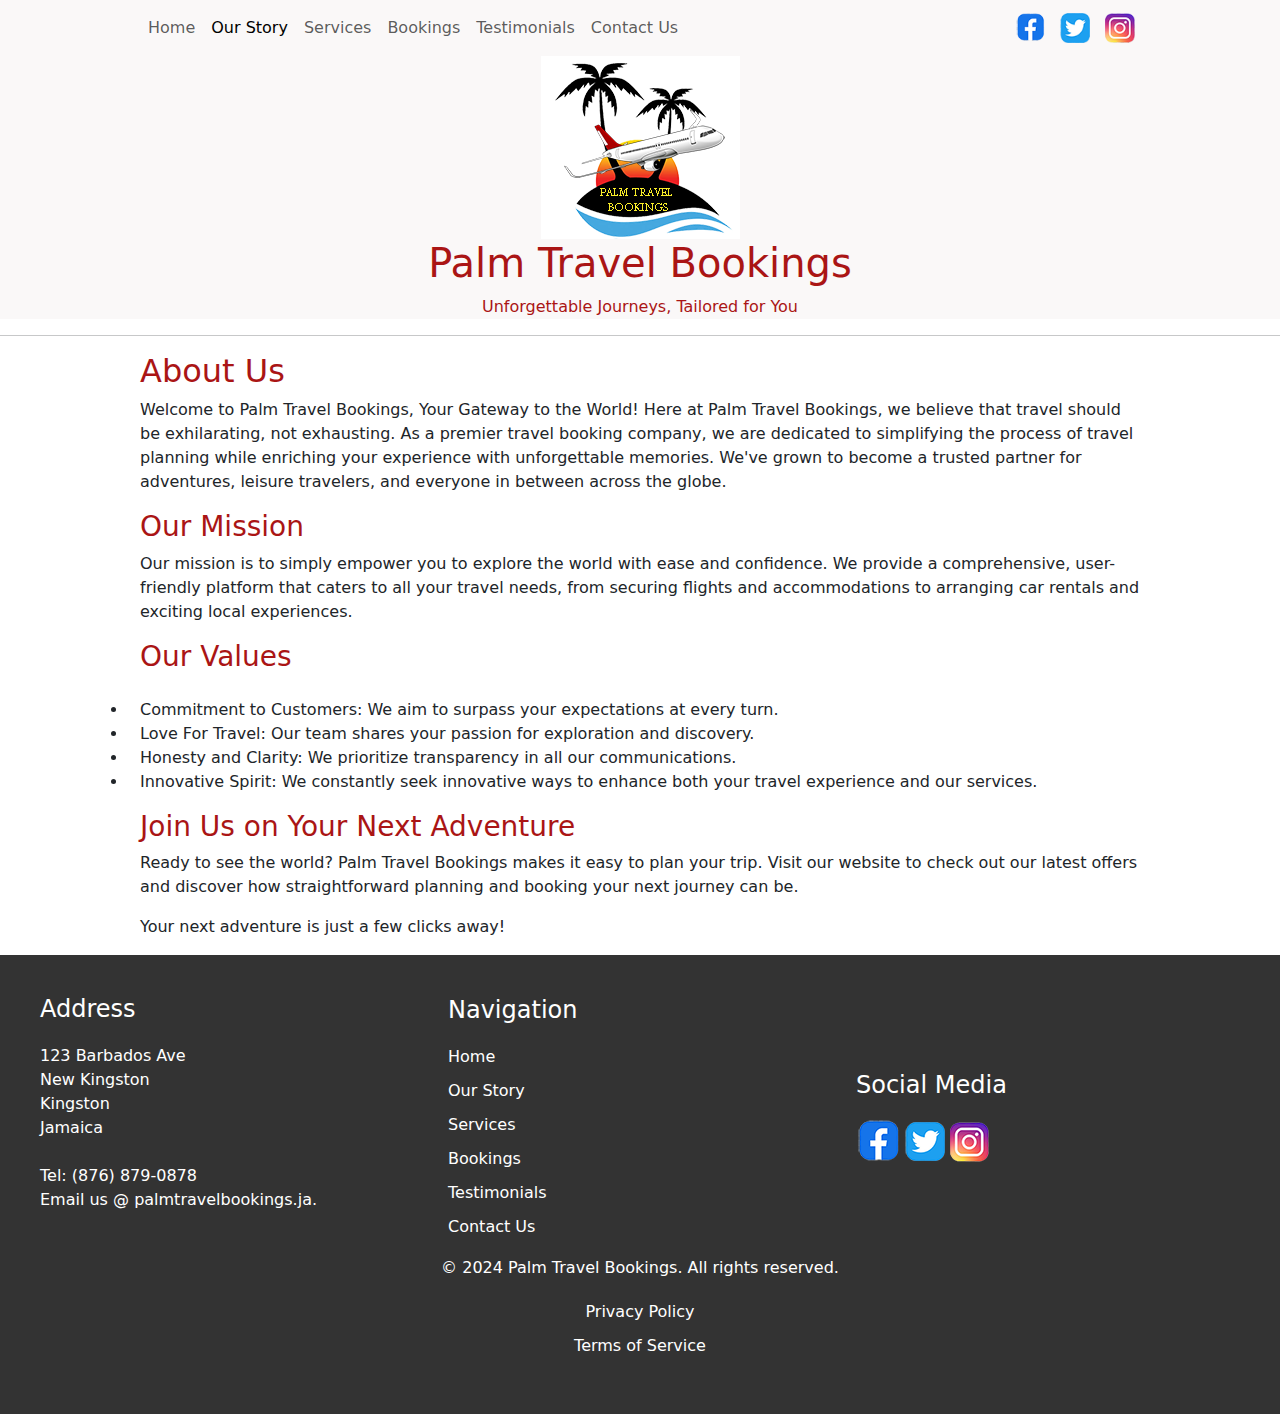
==== commit 447be9cc: "update all text fonts" ====
--- a/about_us.html
+++ b/about_us.html
@@ -11,6 +11,9 @@
       background-image: url('Imagies/Home page.jpg');
       background-size: cover;
       background-position: center;
+    }
+    h1,h2,h3{
+      color: #aa1515;
     }
   </style>
 </head>
@@ -39,7 +42,7 @@
       <p class="tagline">Unforgettable Journeys, Tailored for You</p>
     </div>
   </header>
-
+  <hr>
   <!-- content for page -->
   <section class="about-us">
     <div class="container">
--- a/stylesheet/styles.css
+++ b/stylesheet/styles.css
@@ -1,3 +1,5 @@
+
+}
 /* Global Styles */
 body {
   font-family: Arial, sans-serif;
@@ -74,7 +76,7 @@
   display: block;
   margin: 10px auto;
   padding: 15px 30px;
-  background-color: #ff9800;
+  background-color: #aa1515;
   color: #f8f8f5;
   font-size: 18px;
   text-decoration: none;
@@ -84,7 +86,7 @@
 }
 
 .cta-button:hover {
-  background-color: #f57c00;
+  background-color: #aa1515;
 }
 
 .cta-description {
@@ -134,16 +136,6 @@
   .nav-menu li {
     margin: 10px;
   }
-  /* Additional styles for specific elements */
-   .carousel { 
-
-    /* Add styles specific to the carousel for smaller screens */
-   } 
-  
-  /* Additional styles for other elements on smaller screens */
-   .element-class { 
-    /* Add styles specific to the element for smaller screens */
-  } 
 }
 
 /* Adjust styles for screens with a maximum width of 480px (Mobile phones) */
@@ -220,13 +212,15 @@
   .footer-content {
     padding: 10px;
    }
+
+   
 }
 
 /* Setcontent width to 80% of the page */
 .content {
   width: 80%;
   margin: 0 auto;
-<<<<<<< HEAD
+
 }
 
 .bookings_form h2 {
@@ -272,16 +266,15 @@
 }
 
 .carousel-item {
-  display: flex;
-  justify-content: center;
-  align-items: center;
-}
-.carousel-container {
-  display: flex;
-  justify-content: center;
-  align-items: center;
-  height: 100vh;
-}
+  display: none;
+}
+
+.carousel-item.active {
+  display: flex;
+  justify-content: center;
+  align-items: center;
+}
+
 .destination-card {
   text-align: center;
   display: flex;
@@ -291,19 +284,21 @@
   height: 100%;
 }
 
-.destination-card img {
-  max-width: 100%;
-  max-height: 100%;
-  object-fit: contain;
-  width: 80%;
-  margin: 070 auto;
+.carousel-image img {
+  width: 100%;
+  height: 100%;
+  object-fit: cover;
 }
 
 .destination-info {
   text-align: center;
-} 
-
-
+}
+
+/* Adjust the interval */
+#destination-carousel.carousel.slide {
+  -webkit-transition-duration: 4s;
+  transition-duration: 4s;
+}
 .search-widgets {
   display: flex;
   align-items: center;
@@ -341,7 +336,7 @@
 }
 
 .customer-support .container {
-  max-width: 800px;
+  max-width: 1000px;
   margin: 0 auto;
 }
 
@@ -359,6 +354,7 @@
   display: flex;
   flex-direction: column;
   align-items: center;
+  color:#aa1515
 }
 
 .customer-support .contact-form label {
@@ -369,7 +365,7 @@
 .customer-support .contact-form input,
 .customer-support .contact-form textarea {
   width: 300px;
-  padding: 8px;
+  padding: 5px;
   margin-bottom: 10px;
   border: 1px solid #ccc;
   border-radius: 4px;
@@ -381,7 +377,7 @@
 
 .customer-support .contact-form button {
   padding: 10px 20px;
-  background-color: #4caf50;
+  background-color: #aa1515;
   color: #fff;
   border: none;
   border-radius: 4px;
@@ -389,8 +385,5 @@
 }
 
 .customer-support .contact-form button:hover {
-  background-color: #45a049;
-=======
-  text-align: center;
->>>>>>> 8e95f977bbcf56b1377f3160949922f5ab3e14ab
-}+  background-color: #aa1515;
+  text-align: center;}
